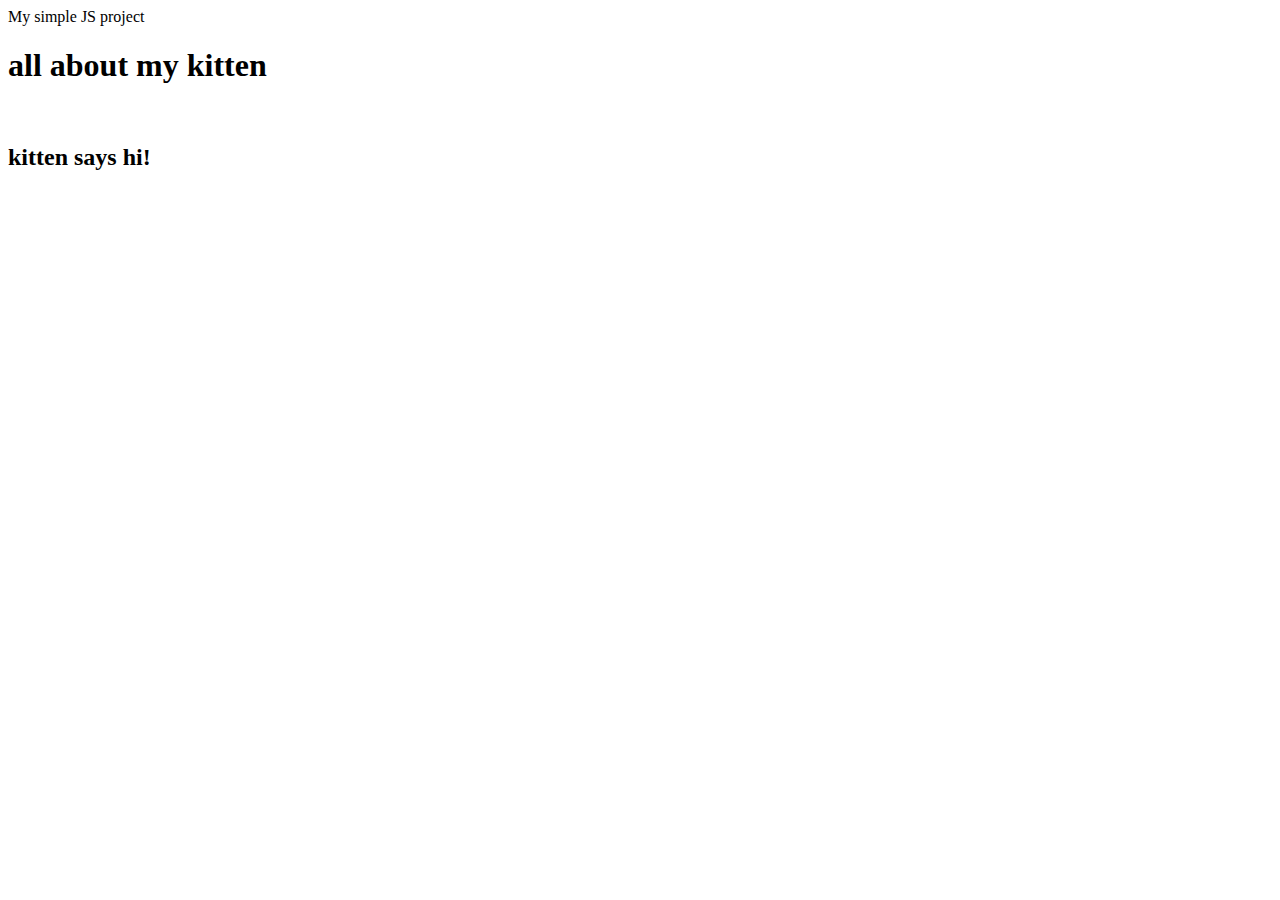
==== web_dev/client_side_js/index.html @ 9b4dc213 "Release 1 complete, add js script file to project" ====
<!DOCTYPE html>
<html>
  <head>
    <meta charset="utf-8">
    <title>Simple JS Project</title>
  </head>
  <body>
    <header>
      My simple JS project
    </header>

    <h1>all about my kitten</h1>
    <img src="http://placekitten.com/500/300" alt="" />
    <h2>kitten says hi!</h2>
    <script src="script.js" charset="utf-8"></script>
  </body>
</html>
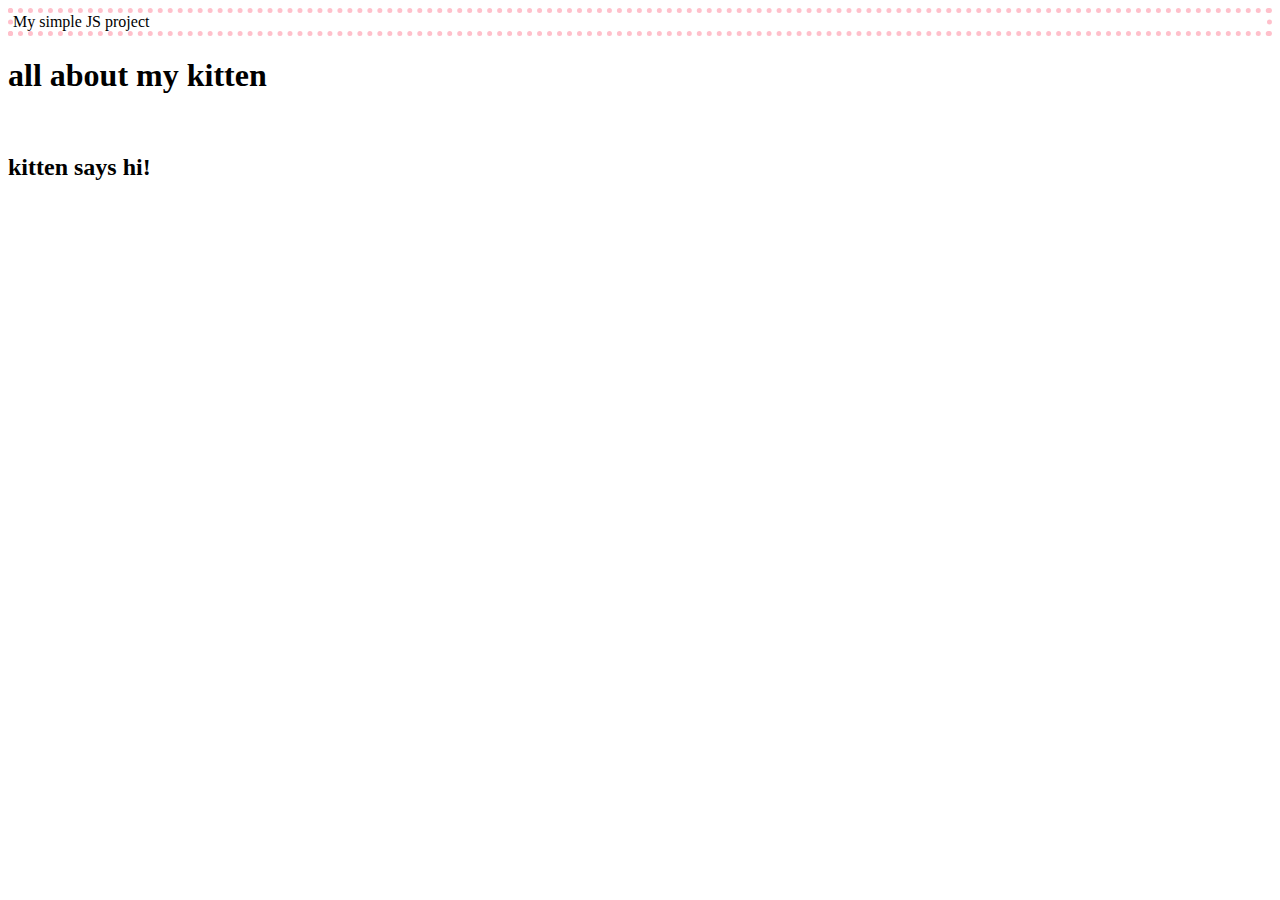
==== commit c82ebde0: "Complete challenge, manipulate DOM based on user event" ====
--- a/web_dev/client_side_js/index.html
+++ b/web_dev/client_side_js/index.html
@@ -10,7 +10,7 @@
     </header>
 
     <h1>all about my kitten</h1>
-    <img src="http://placekitten.com/500/300" alt="" />
+    <img src="http://placekitten.com/500/300" alt="" id="kitten-pic" />
     <h2>kitten says hi!</h2>
     <script src="script.js" charset="utf-8"></script>
   </body>
